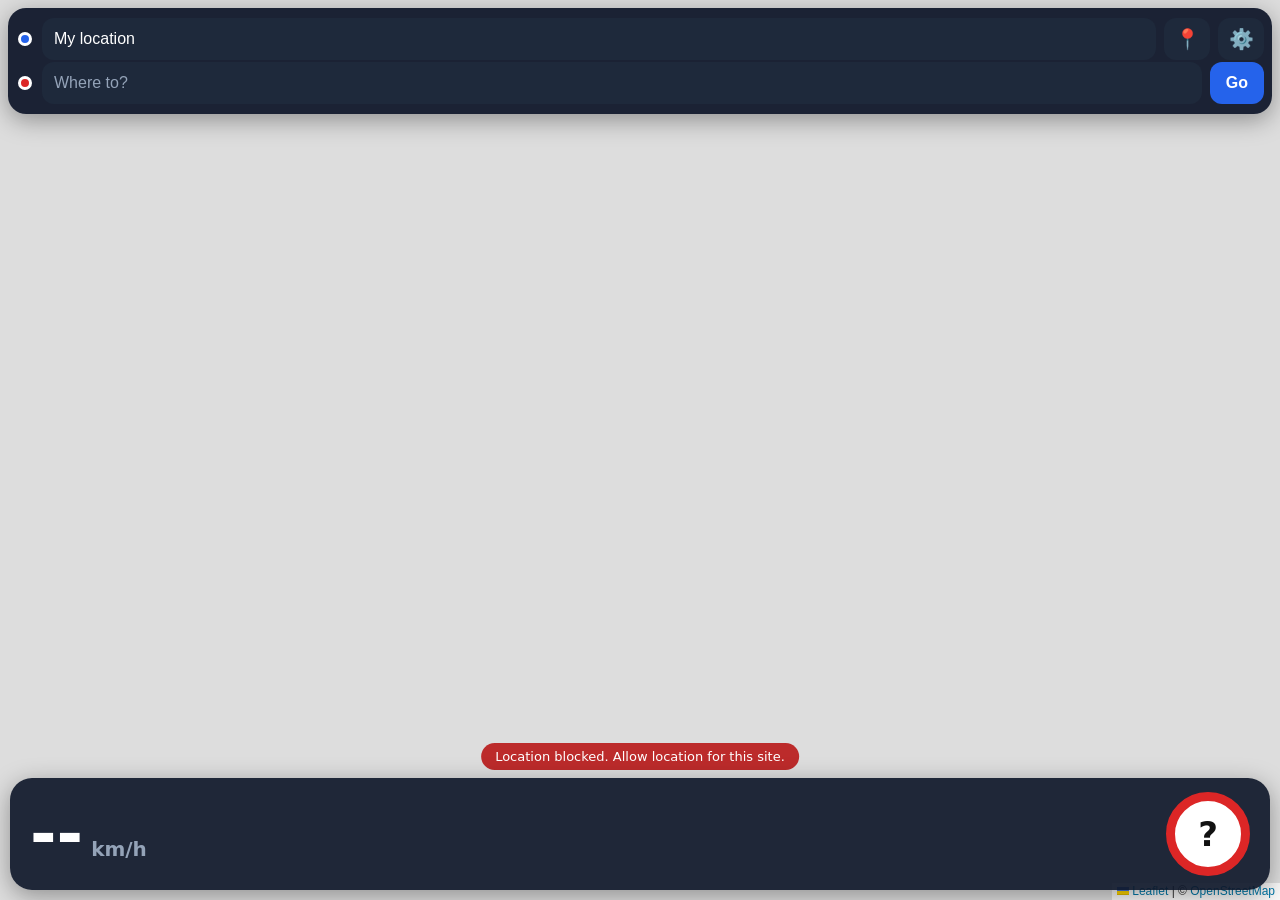
==== index.html @ a9dea0f8 "Live traffic: TomTom traffic-aware fastest route + alternatives, traffic overlay, faster-route check" ====
<!DOCTYPE html>
<html lang="en">
<head>
<meta charset="utf-8">
<meta name="viewport" content="width=device-width, initial-scale=1, maximum-scale=1, user-scalable=no, viewport-fit=cover">
<meta name="theme-color" content="#0f172a">
<meta name="apple-mobile-web-app-capable" content="yes">
<meta name="mobile-web-app-capable" content="yes">
<meta name="apple-mobile-web-app-title" content="YB Maps">
<title>YB Maps</title>
<link rel="manifest" href="manifest.webmanifest">
<link rel="icon" href="icons/icon-192.png">
<link rel="apple-touch-icon" href="icons/icon-192.png">
<link rel="stylesheet" href="vendor/leaflet.css">
<link rel="stylesheet" href="style.css">
</head>
<body>
<div id="map"></div>

<div id="bar" class="bar">
  <div class="row">
    <span class="pin from"></span>
    <input id="from" type="text" value="My location" placeholder="From" autocomplete="off" enterkeyhint="search">
    <button id="here" type="button" class="icon-btn" aria-label="Use my location">📍</button>
    <button id="cog" type="button" class="icon-btn" aria-label="Search settings">⚙️</button>
  </div>
  <div class="row">
    <span class="pin to"></span>
    <input id="to" type="text" placeholder="Where to?" autocomplete="off" enterkeyhint="search">
    <button id="go" type="button">Go</button>
  </div>
  <div id="results" class="results"></div>
  <div id="nav" class="nav hidden">
    <span id="nav-icon" class="nav-icon">↑</span>
    <span class="nav-body">
      <span id="nav-dist" class="nav-dist"></span>
      <span id="nav-text" class="nav-text"></span>
    </span>
  </div>
  <div id="trip" class="trip hidden">
    <span id="trip-text"></span>
    <span class="trip-btns">
      <button id="save-place" type="button" aria-label="Save this place">⭐</button>
      <button id="mute" type="button" aria-label="Voice on or off">🔊</button>
      <button id="clear" type="button" aria-label="Clear route">✕</button>
    </span>
  </div>
</div>

<button id="traffic" class="traffic-btn hidden" type="button" aria-label="Live traffic on or off">🚦</button>
  <div id="status" class="status">Waiting for GPS…</div>

<div id="card" class="card">
  <div class="speed">
    <span id="speed" class="speed-val">--</span>
    <span class="speed-unit">km/h</span>
  </div>
  <div id="limit" class="limit-sign" title="Speed limit">
    <span id="limit-val">?</span>
  </div>
</div>

<script src="vendor/leaflet.js"></script>
<script src="app.js"></script>
</body>
</html>
---- vendor/leaflet.css ----
/* required styles */

.leaflet-pane,
.leaflet-tile,
.leaflet-marker-icon,
.leaflet-marker-shadow,
.leaflet-tile-container,
.leaflet-pane > svg,
.leaflet-pane > canvas,
.leaflet-zoom-box,
.leaflet-image-layer,
.leaflet-layer {
	position: absolute;
	left: 0;
	top: 0;
	}
.leaflet-container {
	overflow: hidden;
	}
.leaflet-tile,
.leaflet-marker-icon,
.leaflet-marker-shadow {
	-webkit-user-select: none;
	   -moz-user-select: none;
	        user-select: none;
	  -webkit-user-drag: none;
	}
/* Prevents IE11 from highlighting tiles in blue */
.leaflet-tile::selection {
	background: transparent;
}
/* Safari renders non-retina tile on retina better with this, but Chrome is worse */
.leaflet-safari .leaflet-tile {
	image-rendering: -webkit-optimize-contrast;
	}
/* hack that prevents hw layers "stretching" when loading new tiles */
.leaflet-safari .leaflet-tile-container {
	width: 1600px;
	height: 1600px;
	-webkit-transform-origin: 0 0;
	}
.leaflet-marker-icon,
.leaflet-marker-shadow {
	display: block;
	}
/* .leaflet-container svg: reset svg max-width decleration shipped in Joomla! (joomla.org) 3.x */
/* .leaflet-container img: map is broken in FF if you have max-width: 100% on tiles */
.leaflet-container .leaflet-overlay-pane svg {
	max-width: none !important;
	max-height: none !important;
	}
.leaflet-container .leaflet-marker-pane img,
.leaflet-container .leaflet-shadow-pane img,
.leaflet-container .leaflet-tile-pane img,
.leaflet-container img.leaflet-image-layer,
.leaflet-container .leaflet-tile {
	max-width: none !important;
	max-height: none !important;
	width: auto;
	padding: 0;
	}

.leaflet-container img.leaflet-tile {
	/* See: https://bugs.chromium.org/p/chromium/issues/detail?id=600120 */
	mix-blend-mode: plus-lighter;
}

.leaflet-container.leaflet-touch-zoom {
	-ms-touch-action: pan-x pan-y;
	touch-action: pan-x pan-y;
	}
.leaflet-container.leaflet-touch-drag {
	-ms-touch-action: pinch-zoom;
	/* Fallback for FF which doesn't support pinch-zoom */
	touch-action: none;
	touch-action: pinch-zoom;
}
.leaflet-container.leaflet-touch-drag.leaflet-touch-zoom {
	-ms-touch-action: none;
	touch-action: none;
}
.leaflet-container {
	-webkit-tap-highlight-color: transparent;
}
.leaflet-container a {
	-webkit-tap-highlight-color: rgba(51, 181, 229, 0.4);
}
.leaflet-tile {
	filter: inherit;
	visibility: hidden;
	}
.leaflet-tile-loaded {
	visibility: inherit;
	}
.leaflet-zoom-box {
	width: 0;
	height: 0;
	-moz-box-sizing: border-box;
	     box-sizing: border-box;
	z-index: 800;
	}
/* workaround for https://bugzilla.mozilla.org/show_bug.cgi?id=888319 */
.leaflet-overlay-pane svg {
	-moz-user-select: none;
	}

.leaflet-pane         { z-index: 400; }

.leaflet-tile-pane    { z-index: 200; }
.leaflet-overlay-pane { z-index: 400; }
.leaflet-shadow-pane  { z-index: 500; }
.leaflet-marker-pane  { z-index: 600; }
.leaflet-tooltip-pane   { z-index: 650; }
.leaflet-popup-pane   { z-index: 700; }

.leaflet-map-pane canvas { z-index: 100; }
.leaflet-map-pane svg    { z-index: 200; }

.leaflet-vml-shape {
	width: 1px;
	height: 1px;
	}
.lvml {
	behavior: url(#default#VML);
	display: inline-block;
	position: absolute;
	}


/* control positioning */

.leaflet-control {
	position: relative;
	z-index: 800;
	pointer-events: visiblePainted; /* IE 9-10 doesn't have auto */
	pointer-events: auto;
	}
.leaflet-top,
.leaflet-bottom {
	position: absolute;
	z-index: 1000;
	pointer-events: none;
	}
.leaflet-top {
	top: 0;
	}
.leaflet-right {
	right: 0;
	}
.leaflet-bottom {
	bottom: 0;
	}
.leaflet-left {
	left: 0;
	}
.leaflet-control {
	float: left;
	clear: both;
	}
.leaflet-right .leaflet-control {
	float: right;
	}
.leaflet-top .leaflet-control {
	margin-top: 10px;
	}
.leaflet-bottom .leaflet-control {
	margin-bottom: 10px;
	}
.leaflet-left .leaflet-control {
	margin-left: 10px;
	}
.leaflet-right .leaflet-control {
	margin-right: 10px;
	}


/* zoom and fade animations */

.leaflet-fade-anim .leaflet-popup {
	opacity: 0;
	-webkit-transition: opacity 0.2s linear;
	   -moz-transition: opacity 0.2s linear;
	        transition: opacity 0.2s linear;
	}
.leaflet-fade-anim .leaflet-map-pane .leaflet-popup {
	opacity: 1;
	}
.leaflet-zoom-animated {
	-webkit-transform-origin: 0 0;
	    -ms-transform-origin: 0 0;
	        transform-origin: 0 0;
	}
svg.leaflet-zoom-animated {
	will-change: transform;
}

.leaflet-zoom-anim .leaflet-zoom-animated {
	-webkit-transition: -webkit-transform 0.25s cubic-bezier(0,0,0.25,1);
	   -moz-transition:    -moz-transform 0.25s cubic-bezier(0,0,0.25,1);
	        transition:         transform 0.25s cubic-bezier(0,0,0.25,1);
	}
.leaflet-zoom-anim .leaflet-tile,
.leaflet-pan-anim .leaflet-tile {
	-webkit-transition: none;
	   -moz-transition: none;
	        transition: none;
	}

.leaflet-zoom-anim .leaflet-zoom-hide {
	visibility: hidden;
	}


/* cursors */

.leaflet-interactive {
	cursor: pointer;
	}
.leaflet-grab {
	cursor: -webkit-grab;
	cursor:    -moz-grab;
	cursor:         grab;
	}
.leaflet-crosshair,
.leaflet-crosshair .leaflet-interactive {
	cursor: crosshair;
	}
.leaflet-popup-pane,
.leaflet-control {
	cursor: auto;
	}
.leaflet-dragging .leaflet-grab,
.leaflet-dragging .leaflet-grab .leaflet-interactive,
.leaflet-dragging .leaflet-marker-draggable {
	cursor: move;
	cursor: -webkit-grabbing;
	cursor:    -moz-grabbing;
	cursor:         grabbing;
	}

/* marker & overlays interactivity */
.leaflet-marker-icon,
.leaflet-marker-shadow,
.leaflet-image-layer,
.leaflet-pane > svg path,
.leaflet-tile-container {
	pointer-events: none;
	}

.leaflet-marker-icon.leaflet-interactive,
.leaflet-image-layer.leaflet-interactive,
.leaflet-pane > svg path.leaflet-interactive,
svg.leaflet-image-layer.leaflet-interactive path {
	pointer-events: visiblePainted; /* IE 9-10 doesn't have auto */
	pointer-events: auto;
	}

/* visual tweaks */

.leaflet-container {
	background: #ddd;
	outline-offset: 1px;
	}
.leaflet-container a {
	color: #0078A8;
	}
.leaflet-zoom-box {
	border: 2px dotted #38f;
	background: rgba(255,255,255,0.5);
	}


/* general typography */
.leaflet-container {
	font-family: "Helvetica Neue", Arial, Helvetica, sans-serif;
	font-size: 12px;
	font-size: 0.75rem;
	line-height: 1.5;
	}


/* general toolbar styles */

.leaflet-bar {
	box-shadow: 0 1px 5px rgba(0,0,0,0.65);
	border-radius: 4px;
	}
.leaflet-bar a {
	background-color: #fff;
	border-bottom: 1px solid #ccc;
	width: 26px;
	height: 26px;
	line-height: 26px;
	display: block;
	text-align: center;
	text-decoration: none;
	color: black;
	}
.leaflet-bar a,
.leaflet-control-layers-toggle {
	background-position: 50% 50%;
	background-repeat: no-repeat;
	display: block;
	}
.leaflet-bar a:hover,
.leaflet-bar a:focus {
	background-color: #f4f4f4;
	}
.leaflet-bar a:first-child {
	border-top-left-radius: 4px;
	border-top-right-radius: 4px;
	}
.leaflet-bar a:last-child {
	border-bottom-left-radius: 4px;
	border-bottom-right-radius: 4px;
	border-bottom: none;
	}
.leaflet-bar a.leaflet-disabled {
	cursor: default;
	background-color: #f4f4f4;
	color: #bbb;
	}

.leaflet-touch .leaflet-bar a {
	width: 30px;
	height: 30px;
	line-height: 30px;
	}
.leaflet-touch .leaflet-bar a:first-child {
	border-top-left-radius: 2px;
	border-top-right-radius: 2px;
	}
.leaflet-touch .leaflet-bar a:last-child {
	border-bottom-left-radius: 2px;
	border-bottom-right-radius: 2px;
	}

/* zoom control */

.leaflet-control-zoom-in,
.leaflet-control-zoom-out {
	font: bold 18px 'Lucida Console', Monaco, monospace;
	text-indent: 1px;
	}

.leaflet-touch .leaflet-control-zoom-in, .leaflet-touch .leaflet-control-zoom-out  {
	font-size: 22px;
	}


/* layers control */

.leaflet-control-layers {
	box-shadow: 0 1px 5px rgba(0,0,0,0.4);
	background: #fff;
	border-radius: 5px;
	}
.leaflet-control-layers-toggle {
	background-image: url(images/layers.png);
	width: 36px;
	height: 36px;
	}
.leaflet-retina .leaflet-control-layers-toggle {
	background-image: url(images/layers-2x.png);
	background-size: 26px 26px;
	}
.leaflet-touch .leaflet-control-layers-toggle {
	width: 44px;
	height: 44px;
	}
.leaflet-control-layers .leaflet-control-layers-list,
.leaflet-control-layers-expanded .leaflet-control-layers-toggle {
	display: none;
	}
.leaflet-control-layers-expanded .leaflet-control-layers-list {
	display: block;
	position: relative;
	}
.leaflet-control-layers-expanded {
	padding: 6px 10px 6px 6px;
	color: #333;
	background: #fff;
	}
.leaflet-control-layers-scrollbar {
	overflow-y: scroll;
	overflow-x: hidden;
	padding-right: 5px;
	}
.leaflet-control-layers-selector {
	margin-top: 2px;
	position: relative;
	top: 1px;
	}
.leaflet-control-layers label {
	display: block;
	font-size: 13px;
	font-size: 1.08333em;
	}
.leaflet-control-layers-separator {
	height: 0;
	border-top: 1px solid #ddd;
	margin: 5px -10px 5px -6px;
	}

/* Default icon URLs */
.leaflet-default-icon-path { /* used only in path-guessing heuristic, see L.Icon.Default */
	background-image: url(images/marker-icon.png);
	}


/* attribution and scale controls */

.leaflet-container .leaflet-control-attribution {
	background: #fff;
	background: rgba(255, 255, 255, 0.8);
	margin: 0;
	}
.leaflet-control-attribution,
.leaflet-control-scale-line {
	padding: 0 5px;
	color: #333;
	line-height: 1.4;
	}
.leaflet-control-attribution a {
	text-decoration: none;
	}
.leaflet-control-attribution a:hover,
.leaflet-control-attribution a:focus {
	text-decoration: underline;
	}
.leaflet-attribution-flag {
	display: inline !important;
	vertical-align: baseline !important;
	width: 1em;
	height: 0.6669em;
	}
.leaflet-left .leaflet-control-scale {
	margin-left: 5px;
	}
.leaflet-bottom .leaflet-control-scale {
	margin-bottom: 5px;
	}
.leaflet-control-scale-line {
	border: 2px solid #777;
	border-top: none;
	line-height: 1.1;
	padding: 2px 5px 1px;
	white-space: nowrap;
	-moz-box-sizing: border-box;
	     box-sizing: border-box;
	background: rgba(255, 255, 255, 0.8);
	text-shadow: 1px 1px #fff;
	}
.leaflet-control-scale-line:not(:first-child) {
	border-top: 2px solid #777;
	border-bottom: none;
	margin-top: -2px;
	}
.leaflet-control-scale-line:not(:first-child):not(:last-child) {
	border-bottom: 2px solid #777;
	}

.leaflet-touch .leaflet-control-attribution,
.leaflet-touch .leaflet-control-layers,
.leaflet-touch .leaflet-bar {
	box-shadow: none;
	}
.leaflet-touch .leaflet-control-layers,
.leaflet-touch .leaflet-bar {
	border: 2px solid rgba(0,0,0,0.2);
	background-clip: padding-box;
	}


/* popup */

.leaflet-popup {
	position: absolute;
	text-align: center;
	margin-bottom: 20px;
	}
.leaflet-popup-content-wrapper {
	padding: 1px;
	text-align: left;
	border-radius: 12px;
	}
.leaflet-popup-content {
	margin: 13px 24px 13px 20px;
	line-height: 1.3;
	font-size: 13px;
	font-size: 1.08333em;
	min-height: 1px;
	}
.leaflet-popup-content p {
	margin: 17px 0;
	margin: 1.3em 0;
	}
.leaflet-popup-tip-container {
	width: 40px;
	height: 20px;
	position: absolute;
	left: 50%;
	margin-top: -1px;
	margin-left: -20px;
	overflow: hidden;
	pointer-events: none;
	}
.leaflet-popup-tip {
	width: 17px;
	height: 17px;
	padding: 1px;

	margin: -10px auto 0;
	pointer-events: auto;

	-webkit-transform: rotate(45deg);
	   -moz-transform: rotate(45deg);
	    -ms-transform: rotate(45deg);
	        transform: rotate(45deg);
	}
.leaflet-popup-content-wrapper,
.leaflet-popup-tip {
	background: white;
	color: #333;
	box-shadow: 0 3px 14px rgba(0,0,0,0.4);
	}
.leaflet-container a.leaflet-popup-close-button {
	position: absolute;
	top: 0;
	right: 0;
	border: none;
	text-align: center;
	width: 24px;
	height: 24px;
	font: 16px/24px Tahoma, Verdana, sans-serif;
	color: #757575;
	text-decoration: none;
	background: transparent;
	}
.leaflet-container a.leaflet-popup-close-button:hover,
.leaflet-container a.leaflet-popup-close-button:focus {
	color: #585858;
	}
.leaflet-popup-scrolled {
	overflow: auto;
	}

.leaflet-oldie .leaflet-popup-content-wrapper {
	-ms-zoom: 1;
	}
.leaflet-oldie .leaflet-popup-tip {
	width: 24px;
	margin: 0 auto;

	-ms-filter: "progid:DXImageTransform.Microsoft.Matrix(M11=0.70710678, M12=0.70710678, M21=-0.70710678, M22=0.70710678)";
	filter: progid:DXImageTransform.Microsoft.Matrix(M11=0.70710678, M12=0.70710678, M21=-0.70710678, M22=0.70710678);
	}

.leaflet-oldie .leaflet-control-zoom,
.leaflet-oldie .leaflet-control-layers,
.leaflet-oldie .leaflet-popup-content-wrapper,
.leaflet-oldie .leaflet-popup-tip {
	border: 1px solid #999;
	}


/* div icon */

.leaflet-div-icon {
	background: #fff;
	border: 1px solid #666;
	}


/* Tooltip */
/* Base styles for the element that has a tooltip */
.leaflet-tooltip {
	position: absolute;
	padding: 6px;
	background-color: #fff;
	border: 1px solid #fff;
	border-radius: 3px;
	color: #222;
	white-space: nowrap;
	-webkit-user-select: none;
	-moz-user-select: none;
	-ms-user-select: none;
	user-select: none;
	pointer-events: none;
	box-shadow: 0 1px 3px rgba(0,0,0,0.4);
	}
.leaflet-tooltip.leaflet-interactive {
	cursor: pointer;
	pointer-events: auto;
	}
.leaflet-tooltip-top:before,
.leaflet-tooltip-bottom:before,
.leaflet-tooltip-left:before,
.leaflet-tooltip-right:before {
	position: absolute;
	pointer-events: none;
	border: 6px solid transparent;
	background: transparent;
	content: "";
	}

/* Directions */

.leaflet-tooltip-bottom {
	margin-top: 6px;
}
.leaflet-tooltip-top {
	margin-top: -6px;
}
.leaflet-tooltip-bottom:before,
.leaflet-tooltip-top:before {
	left: 50%;
	margin-left: -6px;
	}
.leaflet-tooltip-top:before {
	bottom: 0;
	margin-bottom: -12px;
	border-top-color: #fff;
	}
.leaflet-tooltip-bottom:before {
	top: 0;
	margin-top: -12px;
	margin-left: -6px;
	border-bottom-color: #fff;
	}
.leaflet-tooltip-left {
	margin-left: -6px;
}
.leaflet-tooltip-right {
	margin-left: 6px;
}
.leaflet-tooltip-left:before,
.leaflet-tooltip-right:before {
	top: 50%;
	margin-top: -6px;
	}
.leaflet-tooltip-left:before {
	right: 0;
	margin-right: -12px;
	border-left-color: #fff;
	}
.leaflet-tooltip-right:before {
	left: 0;
	margin-left: -12px;
	border-right-color: #fff;
	}

/* Printing */

@media print {
	/* Prevent printers from removing background-images of controls. */
	.leaflet-control {
		-webkit-print-color-adjust: exact;
		print-color-adjust: exact;
		}
	}
---- style.css ----
* { box-sizing: border-box; -webkit-tap-highlight-color: transparent; }

html, body {
  margin: 0;
  height: 100%;
  background: #0f172a;
  font-family: system-ui, -apple-system, "Segoe UI", Roboto, sans-serif;
  overflow: hidden;
  overscroll-behavior: none;
}

#map {
  position: fixed;
  inset: 0;
  z-index: 1;
}

.bar {
  position: fixed;
  top: calc(env(safe-area-inset-top, 0px) + 8px);
  left: 8px;
  right: 8px;
  z-index: 1100;
  background: rgba(15, 23, 42, 0.94);
  border-radius: 18px;
  padding: 8px;
  box-shadow: 0 6px 24px rgba(0, 0, 0, 0.35);
}
.bar .row { display: flex; align-items: center; gap: 8px; margin: 2px 0; }
.bar input {
  flex: 1;
  min-width: 0;
  height: 42px;
  border: 0;
  border-radius: 12px;
  padding: 0 12px;
  font-size: 16px;
  background: #1e293b;
  color: #fff;
  outline: none;
}
.bar input::placeholder { color: #94a3b8; }
.bar button {
  height: 42px;
  border: 0;
  border-radius: 12px;
  padding: 0 16px;
  font-size: 16px;
  font-weight: 700;
  background: #2563eb;
  color: #fff;
}
.bar .icon-btn { padding: 0; width: 46px; flex: none; background: #1e293b; font-size: 20px; }
.pin { width: 14px; height: 14px; border-radius: 50%; flex: none; margin: 0 2px; }
.pin.from { background: #2563eb; border: 3px solid #fff; }
.pin.to { background: #dc2626; border: 3px solid #fff; }
.results { max-height: 40vh; overflow-y: auto; }
.results div.res, .results div.msg {
  padding: 11px 8px;
  color: #e2e8f0;
  font-size: 15px;
  border-top: 1px solid #1e293b;
}
.results div.res { display: flex; align-items: center; justify-content: space-between; gap: 10px; }
.results div.res:active { background: #1e293b; }
.res-name { display: flex; flex-direction: column; min-width: 0; }
.res-name b { font-size: 16px; font-weight: 600; color: #fff; }
.res-name small { font-size: 12px; color: #94a3b8; white-space: nowrap; overflow: hidden; text-overflow: ellipsis; }
.res-dist { flex: none; color: #60a5fa; font-weight: 700; font-size: 14px; }
.chips { display: flex; flex-wrap: wrap; gap: 8px; padding: 8px 2px 4px; border-top: 1px solid #1e293b; }
.bar .chip { height: 38px; padding: 0 12px; font-size: 15px; background: #1e293b; font-weight: 600; }
.results .msg { color: #94a3b8; }
.trip {
  display: flex;
  align-items: center;
  justify-content: space-between;
  color: #fff;
  font-size: 18px;
  font-weight: 700;
  padding: 6px 4px 2px;
}
.trip button { background: #334155; padding: 0 14px; height: 34px; }
.trip-btns { display: flex; gap: 8px; }
.nav {
  display: flex;
  align-items: center;
  gap: 14px;
  background: #2563eb;
  color: #fff;
  border-radius: 12px;
  padding: 8px 14px;
  margin-top: 8px;
}
.nav-icon { font-size: 40px; line-height: 1; width: 44px; text-align: center; }
.nav-body { display: flex; flex-direction: column; min-width: 0; }
.nav-dist { font-size: 26px; font-weight: 800; line-height: 1.1; }
.nav-text { font-size: 16px; font-weight: 600; opacity: 0.95; overflow: hidden; text-overflow: ellipsis; white-space: nowrap; }
.hidden { display: none !important; }
.end-icon { background: none; border: none; }
.end-icon div {
  width: 22px; height: 22px; border-radius: 50%;
  background: #dc2626; border: 4px solid #fff;
  box-shadow: 0 2px 5px rgba(0,0,0,0.45);
}

.status {
  position: fixed;
  top: auto;
  bottom: calc(env(safe-area-inset-bottom, 0px) + 130px);
  left: 50%;
  transform: translateX(-50%);
  z-index: 1000;
  background: rgba(15, 23, 42, 0.85);
  color: #fff;
  padding: 6px 14px;
  border-radius: 999px;
  font-size: 13px;
  white-space: nowrap;
  transition: opacity 0.3s;
}
.status.hidden { opacity: 0; pointer-events: none; display: block !important; }
.status.error { background: rgba(185, 28, 28, 0.92); }

.card {
  position: fixed;
  left: 10px;
  right: 10px;
  bottom: calc(env(safe-area-inset-bottom, 0px) + 10px);
  z-index: 1000;
  display: flex;
  align-items: center;
  justify-content: space-between;
  padding: 14px 20px;
  background: rgba(15, 23, 42, 0.92);
  color: #fff;
  border-radius: 22px;
  box-shadow: 0 6px 24px rgba(0, 0, 0, 0.35);
}

.speed { display: flex; align-items: baseline; gap: 8px; }
.speed-val { font-size: 64px; font-weight: 800; line-height: 1; font-variant-numeric: tabular-nums; }
.speed-unit { font-size: 20px; color: #94a3b8; font-weight: 600; }

.limit-sign {
  width: 84px;
  height: 84px;
  border-radius: 50%;
  background: #fff;
  border: 9px solid #dc2626;
  display: flex;
  align-items: center;
  justify-content: center;
  flex: none;
}
.limit-sign span {
  color: #111;
  font-size: 34px;
  font-weight: 800;
  line-height: 1;
}
.limit-sign.unknown { border-color: #94a3b8; }
.limit-sign.unknown span { color: #64748b; }

/* Arrow marker */
.arrow-icon { background: none; border: none; }
.arrow-icon svg {
  width: 44px;
  height: 44px;
  display: block;
  transition: transform 0.4s linear;
  filter: drop-shadow(0 2px 3px rgba(0, 0, 0, 0.45));
}

.settings { padding: 8px 2px 4px; border-top: 1px solid #1e293b; color: #e2e8f0; font-size: 14px; }
.settings p { margin: 4px 0 8px; color: #94a3b8; line-height: 1.4; }
.settings .srow { display: flex; gap: 8px; }
.settings input { flex: 1; }
.settings .state { margin: 0 0 6px; font-weight: 700; }
.bar .btn2 { background: #334155; }

.cam-icon { background: none; border: none; }
.cam-icon div {
  width: 28px; height: 28px; line-height: 24px; text-align: center; font-size: 15px;
  background: #fff; border: 2px solid #dc2626; border-radius: 50%;
  box-shadow: 0 2px 5px rgba(0,0,0,0.4);
}

.namer { padding: 8px 2px 4px; border-top: 1px solid #1e293b; color: #e2e8f0; font-size: 14px; }
.namer .state { margin: 0 0 8px; font-weight: 700; }
.namer .srow { display: flex; gap: 8px; }
.namer input { flex: 1; }
.res-right { display: flex; align-items: center; gap: 4px; flex: none; }
.bar .saved-del { background: none; color: #94a3b8; font-size: 18px; padding: 0 10px; height: 34px; }

#keypanel.hidden { display: none; }

.traffic-btn {
  position: fixed; right: 12px; bottom: 200px; z-index: 1100;
  width: 48px; height: 48px; border-radius: 50%; border: 2px solid #475569;
  background: rgba(15, 23, 42, 0.94); font-size: 22px; padding: 0; line-height: 1;
  box-shadow: 0 4px 14px rgba(0,0,0,0.35);
}
.traffic-btn.on { border-color: #22c55e; }
.route-label { background: none; border: none; }
.route-label div {
  display: inline-block; white-space: nowrap; padding: 3px 9px; border-radius: 12px;
  background: #fff; color: #334155; font: 700 13px/18px system-ui, sans-serif;
  border: 2px solid #94a3b8; box-shadow: 0 2px 6px rgba(0,0,0,0.3);
}
.route-label div.sel { background: #2563eb; color: #fff; border-color: #fff; }
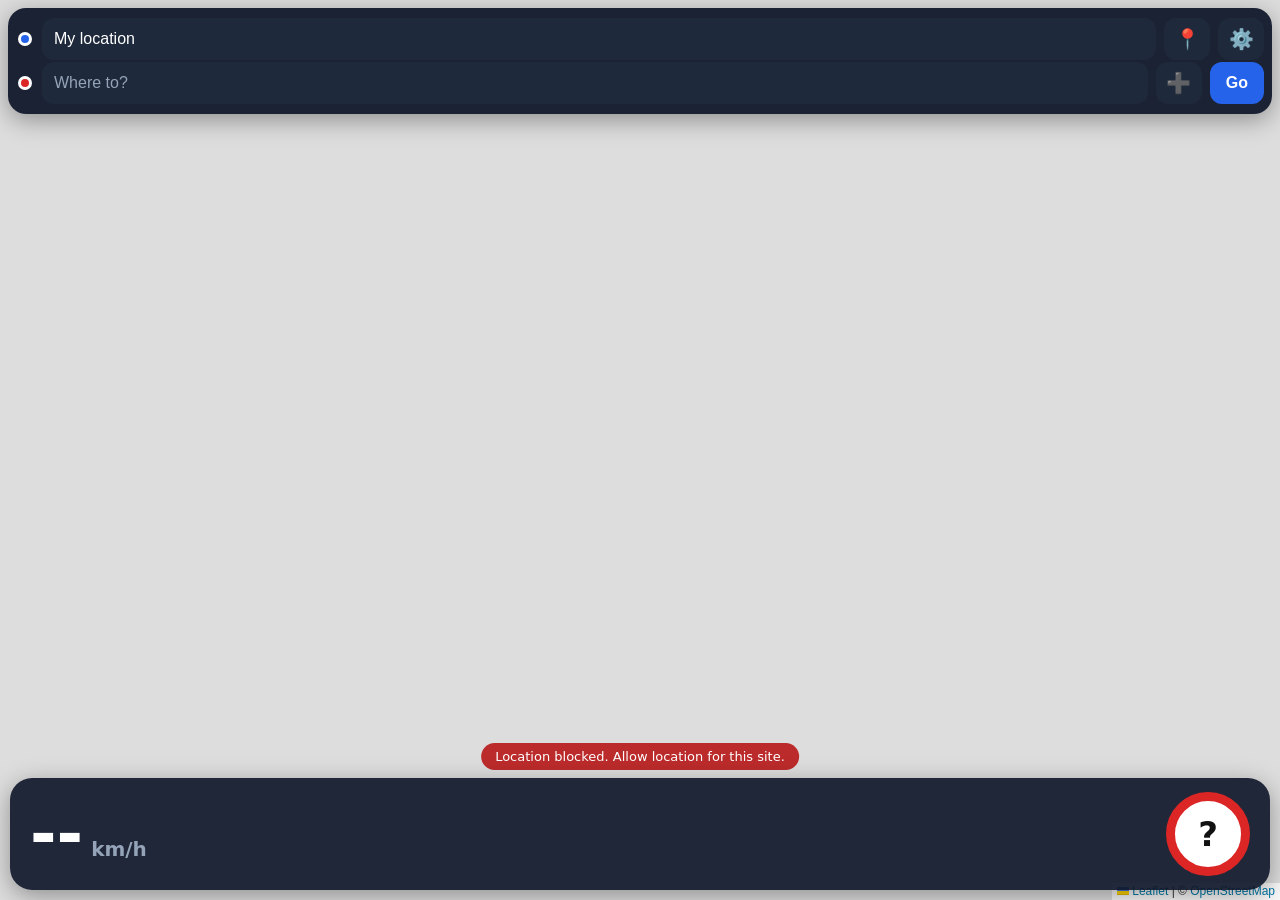
==== commit 610d21df: "Multi-stop trips: add pickup stops between From and To (favourites or search), route via stops, numb" ====
--- a/index.html
+++ b/index.html
@@ -24,9 +24,11 @@
     <button id="here" type="button" class="icon-btn" aria-label="Use my location">📍</button>
     <button id="cog" type="button" class="icon-btn" aria-label="Search settings">⚙️</button>
   </div>
+  <div id="stops"></div>
   <div class="row">
     <span class="pin to"></span>
     <input id="to" type="text" placeholder="Where to?" autocomplete="off" enterkeyhint="search">
+    <button id="add-stop" type="button" class="icon-btn" aria-label="Add a stop">➕</button>
     <button id="go" type="button">Go</button>
   </div>
   <div id="results" class="results"></div>
@@ -47,7 +49,8 @@
   </div>
 </div>
 
-<button id="traffic" class="traffic-btn hidden" type="button" aria-label="Live traffic on or off">🚦</button>
+<button id="recenter" class="traffic-btn recenter-btn hidden" type="button" aria-label="Recentre on me">🎯</button>
+  <button id="traffic" class="traffic-btn hidden" type="button" aria-label="Live traffic on or off">🚦</button>
   <div id="status" class="status">Waiting for GPS…</div>
 
 <div id="card" class="card">
--- a/style.css
+++ b/style.css
@@ -208,3 +208,11 @@
   border: 2px solid #94a3b8; box-shadow: 0 2px 6px rgba(0,0,0,0.3);
 }
 .route-label div.sel { background: #2563eb; color: #fff; border-color: #fff; }
+
+.recenter-btn { bottom: 260px; }
+
+/* ---- stops (pickups) ---- */
+.stopnum { width: 20px; height: 20px; border-radius: 50%; flex: none; margin: 0 1px; background: #f59e0b; color: #0f172a; font-size: 12px; font-weight: 800; display: flex; align-items: center; justify-content: center; border: 2px solid #fff; }
+.bar .stop-row .icon-btn { width: 38px; height: 38px; font-size: 16px; }
+.stop-icon > div { width: 26px; height: 26px; border-radius: 50%; background: #f59e0b; color: #0f172a; border: 3px solid #fff; font-weight: 800; font-size: 13px; display: flex; align-items: center; justify-content: center; box-shadow: 0 1px 4px rgba(0,0,0,.4); }
+.stop-icon.done > div { background: #94a3b8; color: #fff; }
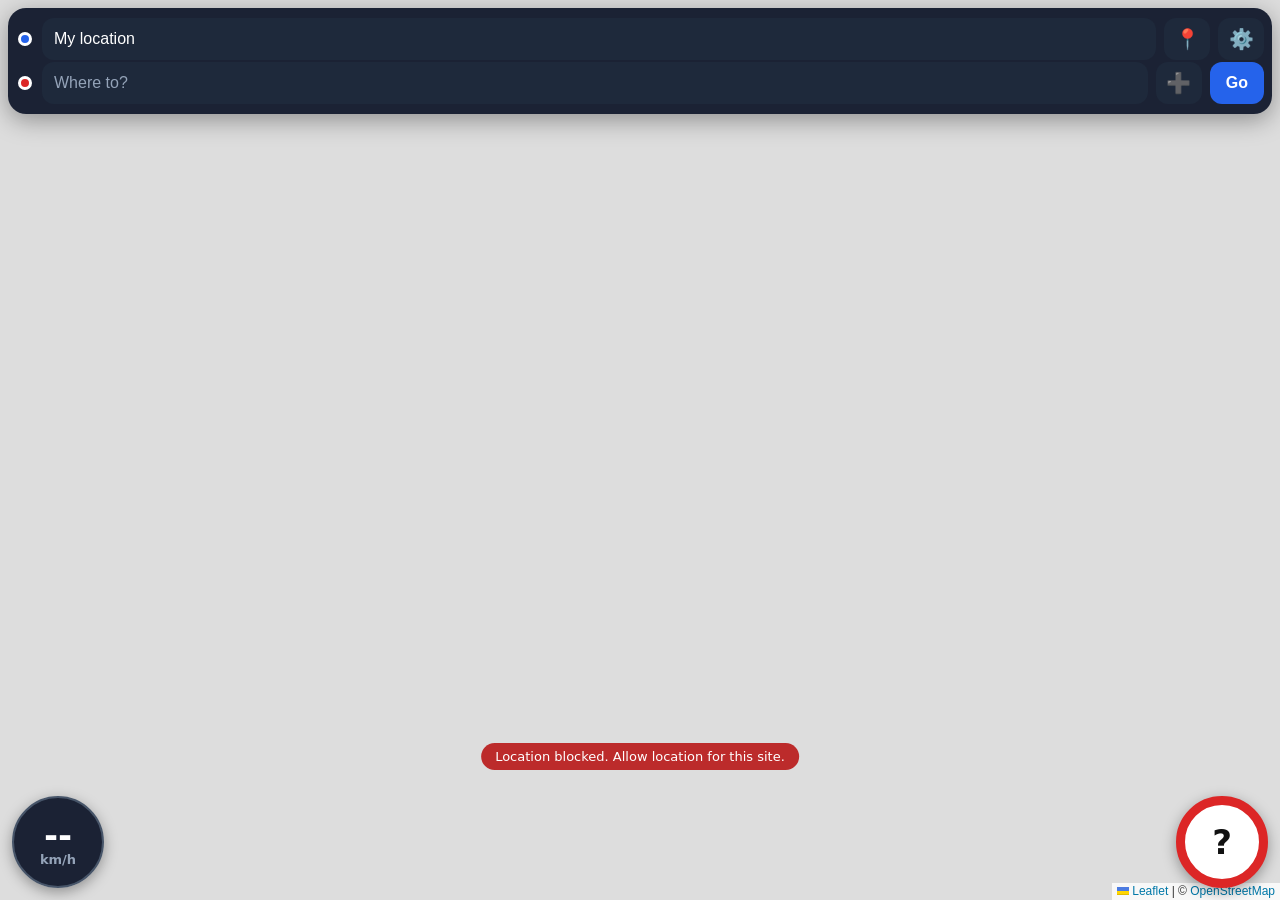
==== commit 202336ea: "Heading-up map while driving: road ahead at the top, compass to switch to north-up; app v30 Co-Autho" ====
--- a/index.html
+++ b/index.html
@@ -42,6 +42,7 @@
   <div id="trip" class="trip hidden">
     <span id="trip-text"></span>
     <span class="trip-btns">
+      <button id="edit-trip" type="button" aria-label="Change From, To or stops">✎</button>
       <button id="save-place" type="button" aria-label="Save this place">⭐</button>
       <button id="mute" type="button" aria-label="Voice on or off">🔊</button>
       <button id="clear" type="button" aria-label="Clear route">✕</button>
@@ -50,7 +51,9 @@
 </div>
 
 <button id="recenter" class="traffic-btn recenter-btn hidden" type="button" aria-label="Recentre on me">🎯</button>
+  <button id="compass" class="traffic-btn compass-btn hidden" type="button" aria-label="Map direction: heading up or north up"><svg viewBox="0 0 24 24" aria-hidden="true"><path d="M12 2l5 10H7z" fill="#ef4444"/><path d="M12 22l-5-10h10z" fill="#e2e8f0"/></svg></button>
   <button id="traffic" class="traffic-btn hidden" type="button" aria-label="Live traffic on or off">🚦</button>
+  <div id="attrib" class="attrib hidden">&copy; <a href="https://www.openstreetmap.org/copyright">OpenStreetMap</a> | Leaflet</div>
   <div id="status" class="status">Waiting for GPS…</div>
 
 <div id="card" class="card">
--- a/style.css
+++ b/style.css
@@ -79,8 +79,9 @@
   font-weight: 700;
   padding: 6px 4px 2px;
 }
-.trip button { background: #334155; padding: 0 14px; height: 34px; }
-.trip-btns { display: flex; gap: 8px; }
+.trip button { background: #334155; padding: 0 11px; height: 34px; }
+.trip-btns { display: flex; gap: 6px; }
+#trip-text { font-size: 16px; }
 .nav {
   display: flex;
   align-items: center;
@@ -123,30 +124,33 @@
 
 .card {
   position: fixed;
-  left: 10px;
-  right: 10px;
-  bottom: calc(env(safe-area-inset-bottom, 0px) + 10px);
+  left: calc(env(safe-area-inset-left, 0px) + 12px);
+  right: calc(env(safe-area-inset-right, 0px) + 12px);
+  bottom: calc(env(safe-area-inset-bottom, 0px) + 12px);
   z-index: 1000;
   display: flex;
-  align-items: center;
+  align-items: flex-end;
   justify-content: space-between;
-  padding: 14px 20px;
-  background: rgba(15, 23, 42, 0.92);
-  color: #fff;
-  border-radius: 22px;
-  box-shadow: 0 6px 24px rgba(0, 0, 0, 0.35);
-}
-
-.speed { display: flex; align-items: baseline; gap: 8px; }
-.speed-val { font-size: 64px; font-weight: 800; line-height: 1; font-variant-numeric: tabular-nums; }
-.speed-unit { font-size: 20px; color: #94a3b8; font-weight: 600; }
+  pointer-events: none;
+  color: #fff;
+}
+
+.speed {
+  width: 92px; height: 92px; border-radius: 50%; flex: none;
+  display: flex; flex-direction: column; align-items: center; justify-content: center; gap: 0;
+  background: rgba(15, 23, 42, 0.94); border: 2px solid #475569;
+  box-shadow: 0 4px 14px rgba(0, 0, 0, 0.35);
+}
+.speed-val { font-size: 34px; font-weight: 800; line-height: 1; font-variant-numeric: tabular-nums; }
+.speed-unit { font-size: 13px; color: #94a3b8; font-weight: 600; }
 
 .limit-sign {
-  width: 84px;
-  height: 84px;
+  width: 92px;
+  height: 92px;
   border-radius: 50%;
   background: #fff;
   border: 9px solid #dc2626;
+  box-shadow: 0 4px 14px rgba(0, 0, 0, 0.35);
   display: flex;
   align-items: center;
   justify-content: center;
@@ -210,9 +214,54 @@
 .route-label div.sel { background: #2563eb; color: #fff; border-color: #fff; }
 
 .recenter-btn { bottom: 260px; }
+.compass-btn { bottom: 320px; }
+.compass-btn svg { width: 28px; height: 28px; display: block; margin: auto; transition: transform 0.4s linear; }
+
+/* the map's own credit line turns with the map, so a fixed copy is shown while it is turned */
+.attrib { position: fixed; left: 50%; transform: translateX(-50%); bottom: 0; z-index: 1000; padding: 1px 6px; font: 10px/12px system-ui, sans-serif; color: #334155; background: rgba(255,255,255,0.8); border-radius: 6px 6px 0 0; white-space: nowrap; }
+.attrib a { color: #1d4ed8; }
+#map.rot .leaflet-control-attribution { display: none; }
+
+/* ---- heading-up map: box size/position are set from app.js ---- */
+#map.rot { touch-action: none; transition: transform 0.4s linear; }
+.cam-icon > div, .stop-icon > div, .route-label > div { transform: rotate(calc(var(--mr, 0) * 1deg)); }
+#map.rot .cam-icon > div, #map.rot .stop-icon > div, #map.rot .route-label > div { transition: transform 0.4s linear; }
 
 /* ---- stops (pickups) ---- */
 .stopnum { width: 20px; height: 20px; border-radius: 50%; flex: none; margin: 0 1px; background: #f59e0b; color: #0f172a; font-size: 12px; font-weight: 800; display: flex; align-items: center; justify-content: center; border: 2px solid #fff; }
 .bar .stop-row .icon-btn { width: 38px; height: 38px; font-size: 16px; }
 .stop-icon > div { width: 26px; height: 26px; border-radius: 50%; background: #f59e0b; color: #0f172a; border: 3px solid #fff; font-weight: 800; font-size: 13px; display: flex; align-items: center; justify-content: center; box-shadow: 0 1px 4px rgba(0,0,0,.4); }
 .stop-icon.done > div { background: #94a3b8; color: #fff; }
+
+/* ---- landscape (phone turned sideways): controls on the left, speed on the right, map in between ---- */
+@media (orientation: landscape) and (max-height: 560px) {
+  .bar {
+    right: auto;
+    left: calc(env(safe-area-inset-left, 0px) + 8px);
+    width: min(46vw, 440px);
+    max-height: calc(100vh - 16px);
+    overflow-y: auto;
+  }
+  .status { left: auto; right: calc(env(safe-area-inset-right, 0px) + 10px); transform: none; bottom: calc(env(safe-area-inset-bottom, 0px) + 124px); }
+  .traffic-btn, .recenter-btn { right: calc(env(safe-area-inset-right, 0px) + 12px); }
+  .traffic-btn { bottom: 170px; }
+  .recenter-btn { bottom: 226px; }
+  .compass-btn { bottom: 282px; }
+  .attrib { top: 0; bottom: auto; left: calc(min(46vw, 440px) + 16px); transform: none; border-radius: 0 0 6px 6px; }
+  #bar.driving ~ .attrib { left: 50%; transform: translateX(-50%); }
+}
+
+/* ---- while a route is showing: only the turn banner and trip row (✎ brings the boxes back) ---- */
+#bar.driving > .row, #bar.driving > #stops, #bar.driving > #results { display: none; }
+
+/* sideways and driving: turn banner + trip row sit at the bottom centre, between the two gauges */
+@media (orientation: landscape) and (max-height: 560px) {
+  #bar.driving {
+    top: auto;
+    bottom: calc(env(safe-area-inset-bottom, 0px) + 8px);
+    left: 50%;
+    right: auto;
+    transform: translateX(-50%);
+    width: min(56vw, 520px);
+  }
+}
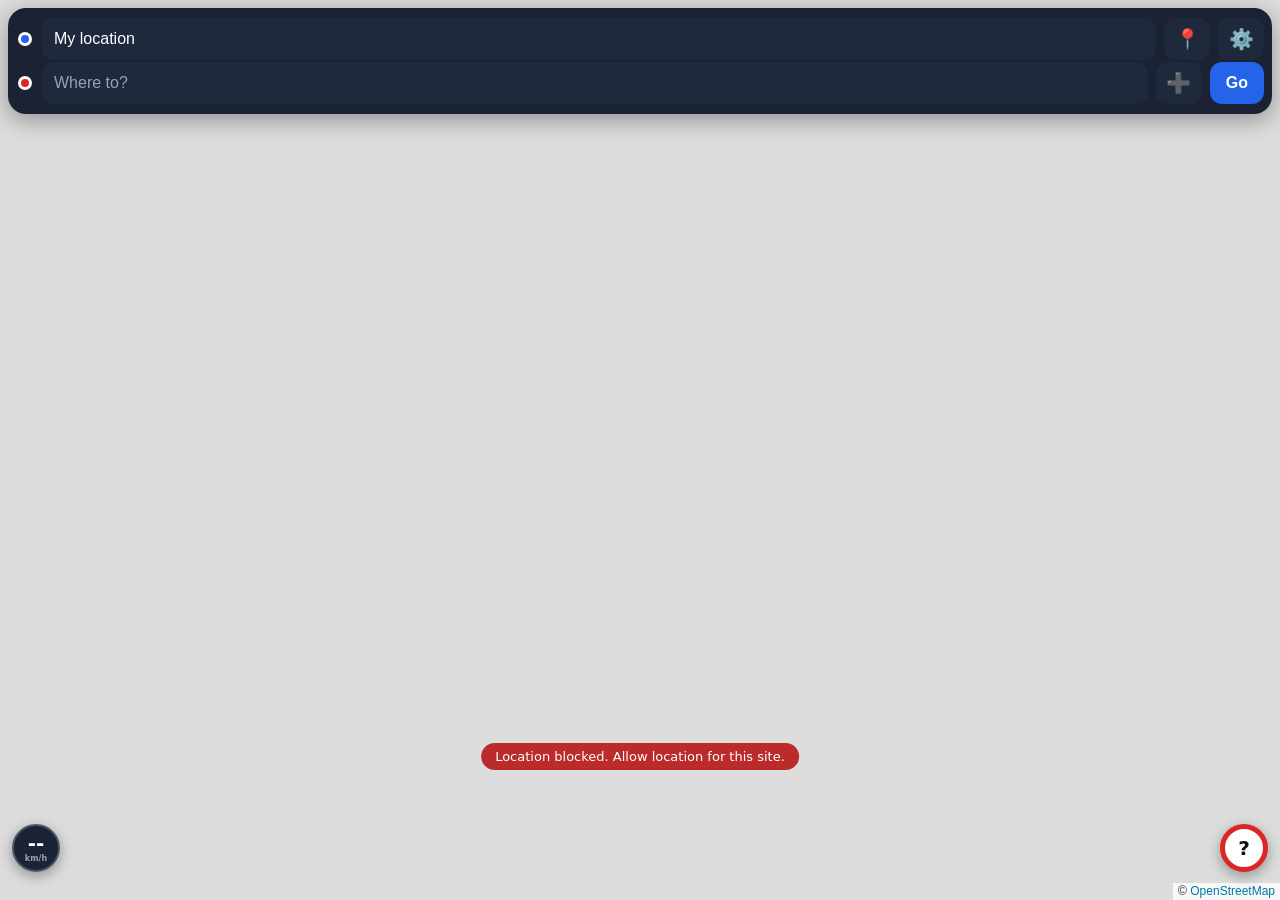
==== commit 7d49e6bf: "v40: shorter map credit, speed sign sits above credit line Co-Authored-By: Claude Sonnet 5.5 <norepl" ====
--- a/index.html
+++ b/index.html
@@ -53,7 +53,7 @@
 <button id="recenter" class="traffic-btn recenter-btn hidden" type="button" aria-label="Recentre on me">🎯</button>
   <button id="compass" class="traffic-btn compass-btn hidden" type="button" aria-label="Map direction: heading up or north up"><svg viewBox="0 0 24 24" aria-hidden="true"><path d="M12 2l5 10H7z" fill="#ef4444"/><path d="M12 22l-5-10h10z" fill="#e2e8f0"/></svg></button>
   <button id="traffic" class="traffic-btn hidden" type="button" aria-label="Live traffic on or off">🚦</button>
-  <div id="attrib" class="attrib hidden">&copy; <a href="https://www.openstreetmap.org/copyright">OpenStreetMap</a> | Leaflet</div>
+  <div id="attrib" class="attrib hidden">&copy; <a href="https://www.openstreetmap.org/copyright">OpenStreetMap</a></div>
   <div id="status" class="status">Waiting for GPS…</div>
 
 <div id="card" class="card">
--- a/style.css
+++ b/style.css
@@ -126,7 +126,7 @@
   position: fixed;
   left: calc(env(safe-area-inset-left, 0px) + 12px);
   right: calc(env(safe-area-inset-right, 0px) + 12px);
-  bottom: calc(env(safe-area-inset-bottom, 0px) + 12px);
+  bottom: calc(env(safe-area-inset-bottom, 0px) + 28px);   /* sits above the map credit line */
   z-index: 1000;
   display: flex;
   align-items: flex-end;
@@ -136,20 +136,22 @@
 }
 
 .speed {
-  width: 92px; height: 92px; border-radius: 50%; flex: none;
+  width: 48px; height: 48px; border-radius: 50%; flex: none;
   display: flex; flex-direction: column; align-items: center; justify-content: center; gap: 0;
   background: rgba(15, 23, 42, 0.94); border: 2px solid #475569;
   box-shadow: 0 4px 14px rgba(0, 0, 0, 0.35);
 }
-.speed-val { font-size: 34px; font-weight: 800; line-height: 1; font-variant-numeric: tabular-nums; }
-.speed-unit { font-size: 13px; color: #94a3b8; font-weight: 600; }
+.speed-val { font-size: 20px; font-weight: 800; line-height: 1; font-variant-numeric: tabular-nums; }
+.speed-unit { font-size: 8px; margin-top: 1px; color: #94a3b8; font-weight: 600; }
 
 .limit-sign {
-  width: 92px;
-  height: 92px;
+  pointer-events: auto;
+  cursor: pointer;
+  width: 48px;
+  height: 48px;
   border-radius: 50%;
   background: #fff;
-  border: 9px solid #dc2626;
+  border: 5px solid #dc2626;
   box-shadow: 0 4px 14px rgba(0, 0, 0, 0.35);
   display: flex;
   align-items: center;
@@ -158,11 +160,13 @@
 }
 .limit-sign span {
   color: #111;
-  font-size: 34px;
+  font-size: 20px;
   font-weight: 800;
   line-height: 1;
 }
+.limit-sign.three span { font-size: 15px; }
 .limit-sign.unknown { border-color: #94a3b8; }
+.limit-sign.guess { border-style: dashed; }
 .limit-sign.unknown span { color: #64748b; }
 
 /* Arrow marker */
@@ -192,6 +196,10 @@
 .namer { padding: 8px 2px 4px; border-top: 1px solid #1e293b; color: #e2e8f0; font-size: 14px; }
 .namer .state { margin: 0 0 8px; font-weight: 700; }
 .namer .srow { display: flex; gap: 8px; }
+.namer .pin-acts button { flex: 1; white-space: nowrap; padding: 0 8px; }
+.namer .pin-acts button.btn2 { flex: none; }
+.pin-icon { background: none; border: none; }
+.pin-icon div { font-size: 30px; line-height: 34px; text-align: center; filter: drop-shadow(0 2px 3px rgba(0,0,0,.5)); }
 .namer input { flex: 1; }
 .res-right { display: flex; align-items: center; gap: 4px; flex: none; }
 .bar .saved-del { background: none; color: #94a3b8; font-size: 18px; padding: 0 10px; height: 34px; }
@@ -224,8 +232,9 @@
 
 /* ---- heading-up map: box size/position are set from app.js ---- */
 #map.rot { touch-action: none; transition: transform 0.4s linear; }
-.cam-icon > div, .stop-icon > div, .route-label > div { transform: rotate(calc(var(--mr, 0) * 1deg)); }
-#map.rot .cam-icon > div, #map.rot .stop-icon > div, #map.rot .route-label > div { transition: transform 0.4s linear; }
+.pin-icon > div { transform-origin: 50% 94%; }
+.cam-icon > div, .stop-icon > div, .route-label > div, .pin-icon > div { transform: rotate(calc(var(--mr, 0) * 1deg)); }
+#map.rot .cam-icon > div, #map.rot .stop-icon > div, #map.rot .route-label > div, #map.rot .pin-icon > div { transition: transform 0.4s linear; }
 
 /* ---- stops (pickups) ---- */
 .stopnum { width: 20px; height: 20px; border-radius: 50%; flex: none; margin: 0 1px; background: #f59e0b; color: #0f172a; font-size: 12px; font-weight: 800; display: flex; align-items: center; justify-content: center; border: 2px solid #fff; }
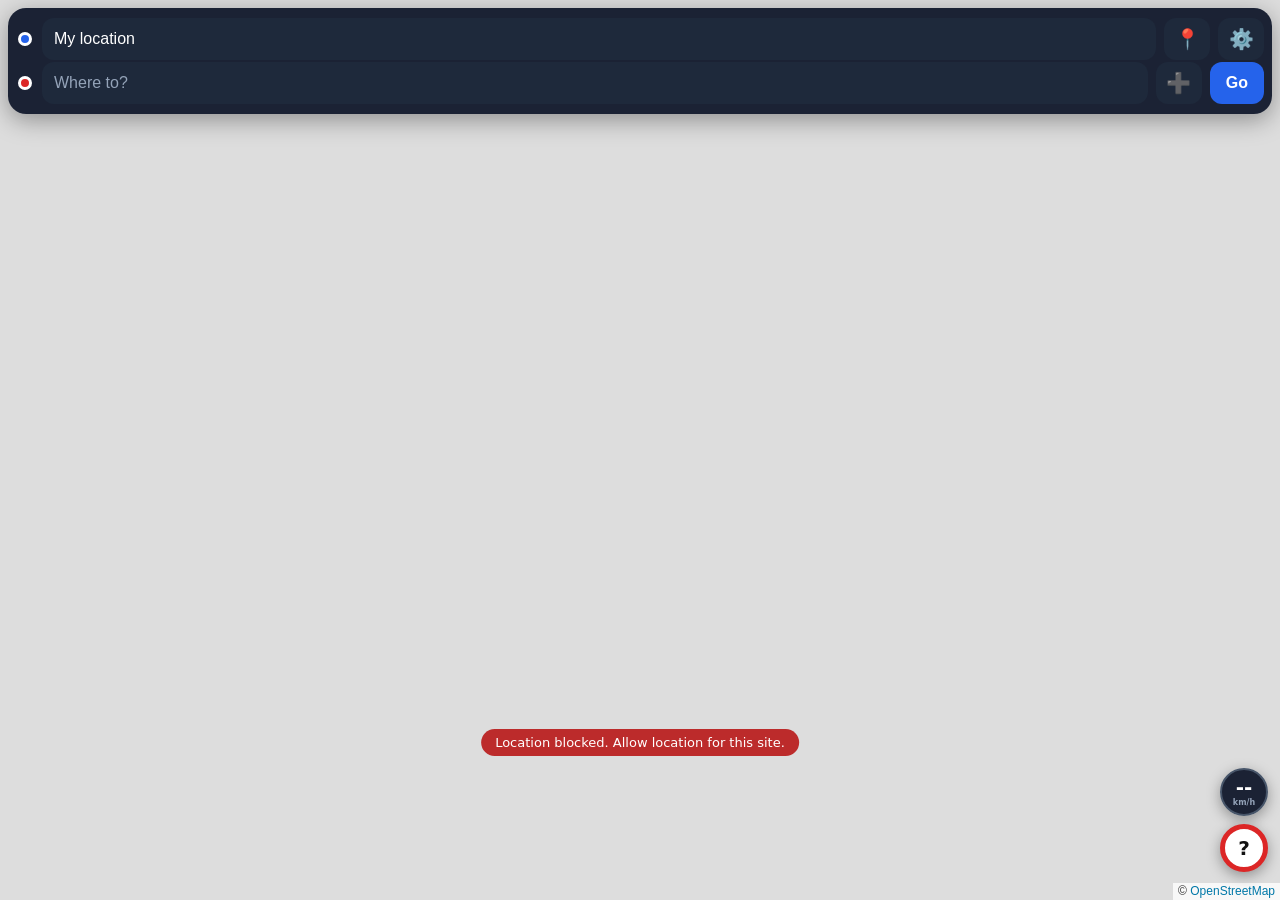
==== commit 3101ccd7: "v42: km/h gauge above limit sign on the right; landscape driving layout like Google (banner + Then t" ====
--- a/index.html
+++ b/index.html
@@ -39,6 +39,7 @@
       <span id="nav-text" class="nav-text"></span>
     </span>
   </div>
+  <div id="nav-then" class="nav-then hidden"></div>
   <div id="trip" class="trip hidden">
     <span id="trip-text"></span>
     <span class="trip-btns">
--- a/style.css
+++ b/style.css
@@ -107,7 +107,7 @@
 .status {
   position: fixed;
   top: auto;
-  bottom: calc(env(safe-area-inset-bottom, 0px) + 130px);
+  bottom: calc(env(safe-area-inset-bottom, 0px) + 144px);
   left: 50%;
   transform: translateX(-50%);
   z-index: 1000;
@@ -124,13 +124,13 @@
 
 .card {
   position: fixed;
-  left: calc(env(safe-area-inset-left, 0px) + 12px);
   right: calc(env(safe-area-inset-right, 0px) + 12px);
-  bottom: calc(env(safe-area-inset-bottom, 0px) + 28px);   /* sits above the map credit line */
+  bottom: calc(env(safe-area-inset-bottom, 0px) + 28px);   /* leaves room for the map credit line underneath */
   z-index: 1000;
   display: flex;
+  flex-direction: column;          /* km/h gauge on top, limit sign underneath, both on the right */
   align-items: flex-end;
-  justify-content: space-between;
+  gap: 8px;
   pointer-events: none;
   color: #fff;
 }
@@ -207,7 +207,7 @@
 #keypanel.hidden { display: none; }
 
 .traffic-btn {
-  position: fixed; right: 12px; bottom: 200px; z-index: 1100;
+  position: fixed; right: 12px; bottom: 148px; z-index: 1100;
   width: 48px; height: 48px; border-radius: 50%; border: 2px solid #475569;
   background: rgba(15, 23, 42, 0.94); font-size: 22px; padding: 0; line-height: 1;
   box-shadow: 0 4px 14px rgba(0,0,0,0.35);
@@ -221,12 +221,12 @@
 }
 .route-label div.sel { background: #2563eb; color: #fff; border-color: #fff; }
 
-.recenter-btn { bottom: 260px; }
-.compass-btn { bottom: 320px; }
+.recenter-btn { bottom: 208px; }
+.compass-btn { bottom: 268px; }
 .compass-btn svg { width: 28px; height: 28px; display: block; margin: auto; transition: transform 0.4s linear; }
 
 /* the map's own credit line turns with the map, so a fixed copy is shown while it is turned */
-.attrib { position: fixed; left: 50%; transform: translateX(-50%); bottom: 0; z-index: 1000; padding: 1px 6px; font: 10px/12px system-ui, sans-serif; color: #334155; background: rgba(255,255,255,0.8); border-radius: 6px 6px 0 0; white-space: nowrap; }
+.attrib { position: fixed; left: auto; right: 8px; transform: none; bottom: 0; z-index: 1000; padding: 1px 6px; font: 10px/12px system-ui, sans-serif; color: #334155; background: rgba(255,255,255,0.8); border-radius: 6px 6px 0 0; white-space: nowrap; }
 .attrib a { color: #1d4ed8; }
 #map.rot .leaflet-control-attribution { display: none; }
 
@@ -251,26 +251,44 @@
     max-height: calc(100vh - 16px);
     overflow-y: auto;
   }
-  .status { left: auto; right: calc(env(safe-area-inset-right, 0px) + 10px); transform: none; bottom: calc(env(safe-area-inset-bottom, 0px) + 124px); }
+  .status { left: auto; right: calc(env(safe-area-inset-right, 0px) + 10px); transform: none; bottom: calc(env(safe-area-inset-bottom, 0px) + 144px); }
   .traffic-btn, .recenter-btn { right: calc(env(safe-area-inset-right, 0px) + 12px); }
-  .traffic-btn { bottom: 170px; }
-  .recenter-btn { bottom: 226px; }
-  .compass-btn { bottom: 282px; }
-  .attrib { top: 0; bottom: auto; left: calc(min(46vw, 440px) + 16px); transform: none; border-radius: 0 0 6px 6px; }
-  #bar.driving ~ .attrib { left: 50%; transform: translateX(-50%); }
+  .traffic-btn { bottom: 148px; }
+  .recenter-btn { bottom: 204px; }
+  .compass-btn { bottom: 260px; }
+  .attrib { top: 0; bottom: auto; right: auto; left: calc(min(46vw, 440px) + 16px); transform: none; border-radius: 0 0 6px 6px; }
+  #bar.driving ~ .attrib { left: 50%; right: auto; transform: translateX(-50%); }
 }
 
 /* ---- while a route is showing: only the turn banner and trip row (✎ brings the boxes back) ---- */
 #bar.driving > .row, #bar.driving > #stops, #bar.driving > #results { display: none; }
 
-/* sideways and driving: turn banner + trip row sit at the bottom centre, between the two gauges */
+/* sideways and driving (like Google Maps): turn banner + "Then" top-left, trip bar bottom-left; km/h + limit stay on the right */
+.nav-then { display: none; }
 @media (orientation: landscape) and (max-height: 560px) {
   #bar.driving {
-    top: auto;
+    top: calc(env(safe-area-inset-top, 0px) + 8px);
     bottom: calc(env(safe-area-inset-bottom, 0px) + 8px);
-    left: 50%;
+    left: calc(env(safe-area-inset-left, 0px) + 8px);
     right: auto;
-    transform: translateX(-50%);
-    width: min(56vw, 520px);
-  }
-}
+    transform: none;
+    width: min(46vw, 420px);
+    max-height: none;
+    overflow: visible;
+    padding: 0;
+    background: none;
+    box-shadow: none;
+    display: flex;
+    flex-direction: column;
+    pointer-events: none;
+  }
+  #bar.driving > .nav { margin-top: 0; box-shadow: 0 6px 24px rgba(0, 0, 0, 0.35); pointer-events: auto; }
+  #bar.driving > .nav-then:not(.hidden) {
+    display: block; align-self: flex-start; margin-top: -4px; padding: 6px 14px 3px;
+    background: #1d4ed8; color: #fff; font-size: 15px; font-weight: 700; border-radius: 0 0 12px 12px;
+  }
+  #bar.driving > .trip {
+    margin-top: auto; padding: 8px 10px; background: rgba(15, 23, 42, 0.94); border-radius: 14px;
+    box-shadow: 0 6px 24px rgba(0, 0, 0, 0.35); pointer-events: auto;
+  }
+}
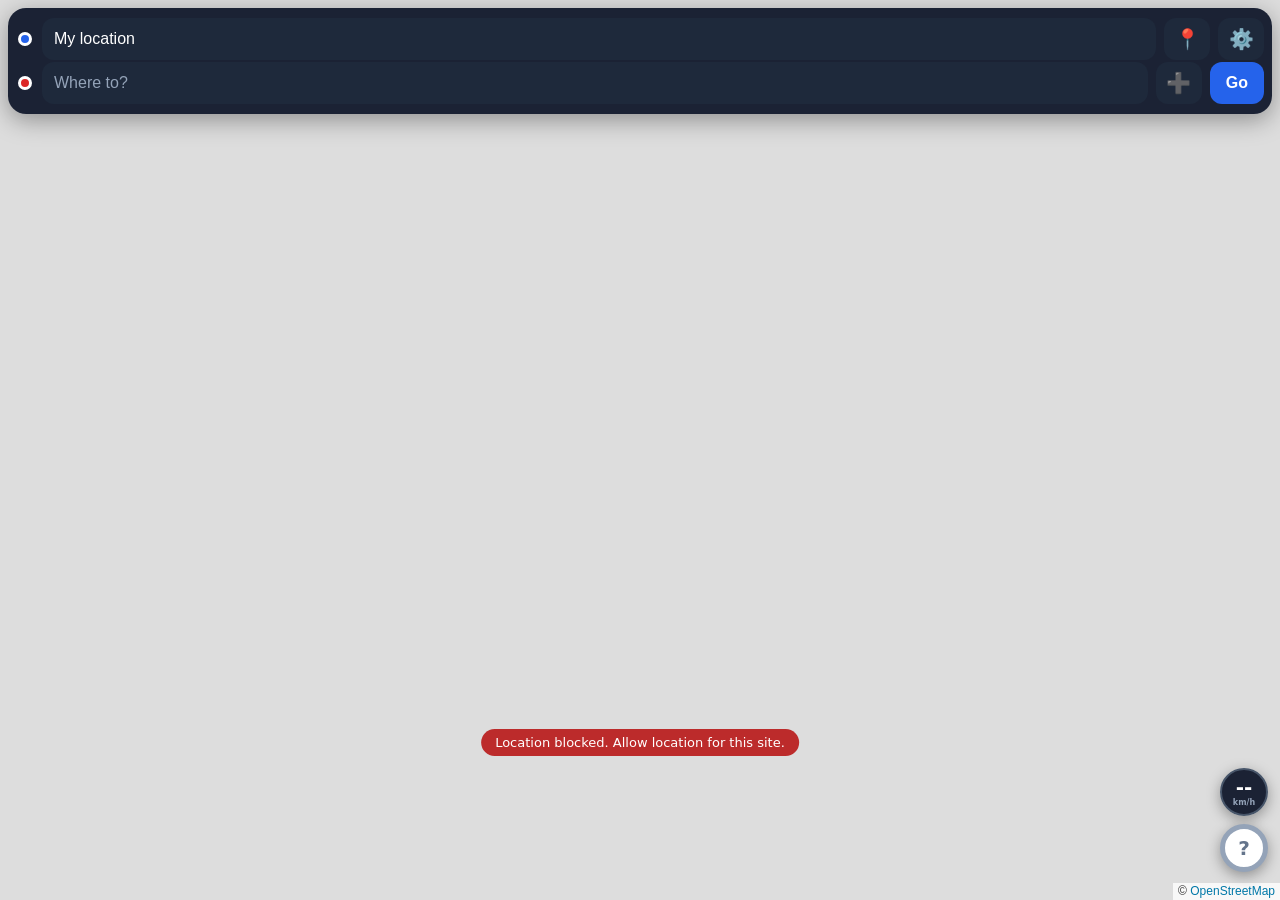
==== commit 0a8bbc54: "v43: timeouts + no stale speed limit, fix faster-route check, clear speed on GPS loss, new trip bar," ====
--- a/index.html
+++ b/index.html
@@ -41,12 +41,12 @@
   </div>
   <div id="nav-then" class="nav-then hidden"></div>
   <div id="trip" class="trip hidden">
-    <span id="trip-text"></span>
+    <button id="clear" type="button" aria-label="Clear route">✕</button>
+    <span id="trip-text"><b id="trip-eta"></b><span id="trip-rest"></span><span id="trip-late"></span></span>
     <span class="trip-btns">
       <button id="edit-trip" type="button" aria-label="Change From, To or stops">✎</button>
       <button id="save-place" type="button" aria-label="Save this place">⭐</button>
       <button id="mute" type="button" aria-label="Voice on or off">🔊</button>
-      <button id="clear" type="button" aria-label="Clear route">✕</button>
     </span>
   </div>
 </div>
@@ -56,6 +56,15 @@
   <button id="traffic" class="traffic-btn hidden" type="button" aria-label="Live traffic on or off">🚦</button>
   <div id="attrib" class="attrib hidden">&copy; <a href="https://www.openstreetmap.org/copyright">OpenStreetMap</a></div>
   <div id="status" class="status">Waiting for GPS…</div>
+
+<div id="warn" class="warn hidden" role="alert">
+  <span class="warn-icon" aria-hidden="true">📷</span>
+  <span><b id="warn-title"></b><span id="warn-sub"></span></span>
+</div>
+<div id="undo" class="undo hidden">
+  <span>Route cleared</span>
+  <button id="undo-btn" type="button">Undo</button>
+</div>
 
 <div id="card" class="card">
   <div class="speed">
--- a/style.css
+++ b/style.css
@@ -79,9 +79,40 @@
   font-weight: 700;
   padding: 6px 4px 2px;
 }
-.trip button { background: #334155; padding: 0 11px; height: 34px; }
-.trip-btns { display: flex; gap: 6px; }
-#trip-text { font-size: 16px; }
+.bar .trip button { background: #334155; padding: 0; width: 48px; height: 48px; flex: none; }
+.trip-btns { display: flex; gap: 6px; flex: none; }
+/* ✕ sits alone on the left, away from mute; arrival time big, the rest small */
+.trip { gap: 8px; }
+#trip-text { flex: 1; min-width: 0; display: flex; flex-direction: column; line-height: 1.2; }
+#trip-text > * { white-space: nowrap; overflow: hidden; text-overflow: ellipsis; }
+#trip-eta { font-size: 24px; font-weight: 800; font-variant-numeric: tabular-nums; }
+#trip-rest { font-size: 13px; font-weight: 600; color: #cbd5e1; }
+#trip-late { font-size: 13px; font-weight: 700; color: #fbbf24; }
+#trip-late:empty { display: none; }
+@media (max-width: 380px) {          /* narrow phones: buttons stay 48 px, the gaps and small text give way */
+  .trip, .trip-btns { gap: 3px; }
+  #trip-rest, #trip-late { font-size: 11.5px; letter-spacing: -0.2px; }
+}
+
+/* camera warning banner */
+.warn {
+  position: fixed; left: 8px; right: 8px; top: 160px; z-index: 1200; pointer-events: none;
+  display: flex; align-items: center; gap: 14px; padding: 12px 16px;
+  background: #b91c1c; color: #fff; border: 3px solid #fff; border-radius: 16px;
+  box-shadow: 0 6px 24px rgba(0, 0, 0, 0.45);
+}
+.warn-icon { font-size: 36px; line-height: 1; }
+.warn b { display: block; font-size: 21px; font-weight: 800; line-height: 1.15; }
+.warn #warn-sub { display: block; font-size: 24px; font-weight: 800; }
+
+/* Route cleared + Undo, bottom left of the gauges */
+.undo {
+  position: fixed; left: 8px; bottom: calc(env(safe-area-inset-bottom, 0px) + 28px); z-index: 1200;
+  display: flex; align-items: center; gap: 14px; padding: 6px 6px 6px 16px;
+  background: rgba(15, 23, 42, 0.96); color: #fff; font-size: 16px; font-weight: 600;
+  border-radius: 16px; box-shadow: 0 6px 24px rgba(0, 0, 0, 0.35);
+}
+.undo button { height: 48px; padding: 0 20px; border: 0; border-radius: 12px; background: #2563eb; color: #fff; font-size: 16px; font-weight: 700; }
 .nav {
   display: flex;
   align-items: center;
@@ -251,6 +282,7 @@
     max-height: calc(100vh - 16px);
     overflow-y: auto;
   }
+  .warn { top: calc(env(safe-area-inset-top, 0px) + 8px); left: calc(min(46vw, 440px) + 16px); right: calc(env(safe-area-inset-right, 0px) + 72px); }
   .status { left: auto; right: calc(env(safe-area-inset-right, 0px) + 10px); transform: none; bottom: calc(env(safe-area-inset-bottom, 0px) + 144px); }
   .traffic-btn, .recenter-btn { right: calc(env(safe-area-inset-right, 0px) + 12px); }
   .traffic-btn { bottom: 148px; }
